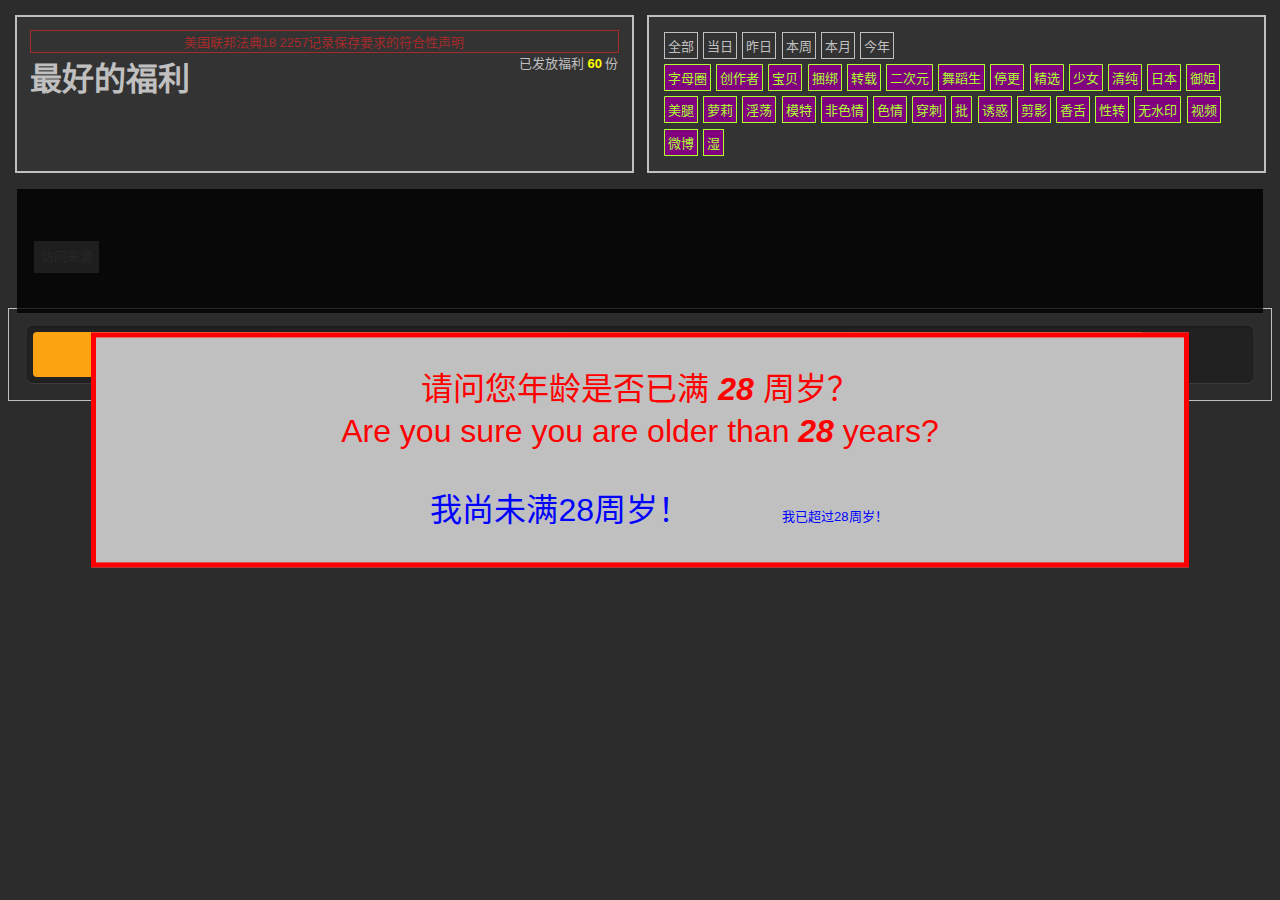
==== index.html @ 5078a984 "release the site with ad support" ====
<!DOCTYPE html
	PUBLIC "-//W3C//DTD XHTML 1.0 Transitional//EN" "http://www.w3.org/TR/xhtml1/DTD/xhtml1-transitional.dtd">
<html xmlns="http://www.w3.org/1999/xhtml" lang="zh-CN">

<head>
	<title>最好的福利</title>
	<meta http-equiv="Content-Type" content="text/html;charset=utf-8">
	<meta name="eroads_" content="e23ecdf74d6fd3df140321836d1f26d6" />
	<meta name="exoclick-site-verification" content="5655e3e7ec6c9cc6e56b25e5594a7c25">
	<meta name="author" content="welf" />
	<meta name="keywords" content="福利,福利姬,福利图,色图,美女,少女,人妻,少妇,萝莉,色情,裸体,字母圈,美腿,无毛,白虎,免费,盗图,推特,微博,beauty,lolita,girl,women,female,bdsm,sex,erotic,porn,pussy,twitter,weibo" />
	<meta name="robots" content="index,follow" />
	<meta name="description" content="免费社交网络美女图片搜集 Free image of asian beauties collected from internet" />
	<meta name="viewport" content="width=device-width, user-scalable=no, initial-scale=1.0, maximum-scale=1.0, minimum-scale=1.0" />
	<!-- twitter card share -->
	<meta name="twitter:card" content="summary_large_image" />
	<meta name="twitter:image:src" content="https://www.foligirl.org/bin/r1mg">
	<meta property="og:url" content="https://www.foligirl.org/" />
	<meta property="og:title" content="最好的福利" />
	<meta property="og:description" content="免费社交网络美女图片搜集" />
	<meta property="og:image" content="https://www.foligirl.org/bin/r1mg" />
	<!-- twitter card share end -->
	<link rel="canonical" href="https://www.foligirl.org/">
	<!-- favicon define -->
	<link rel="icon" type="image/png" sizes="32x32" href="/~favicon/favicon-32x32.png">
	<link rel="icon" type="image/png" sizes="16x16" href="/~favicon/favicon-16x16.png">
	<link rel="manifest" href="/~favicon/site.webmanifest">
	<link rel="mask-icon" href="/~favicon/safari-pinned-tab.svg" color="#5bbad5">
	<link rel="shortcut icon" href="/~favicon/favicon.ico">
	<meta name="apple-mobile-web-app-title" content="福利姬">
	<meta name="application-name" content="福利姬">
	<meta name="msapplication-TileColor" content="#da532c">
	<meta name="msapplication-config" content="/~favicon/browserconfig.xml">
	<meta name="theme-color" content="#ffffff">
	<!-- favicon define end -->
	<link href="/foli.css" rel="stylesheet">
	<script src="https://cdn.jsdelivr.net/npm/jquery@3.6.0/dist/jquery.min.js"></script>
	<script src="/foli.js"></script>
	<!--ads-->
	<link href="ad-ero.css" rel="stylesheet">
	<!--leader-feed analytic-->
	<script> (function (ss, ex) { window.ldfdr = window.ldfdr || function () { (ldfdr._q = ldfdr._q || []).push([].slice.call(arguments)); }; (function (d, s) { fs = d.getElementsByTagName(s)[0]; function ce(src) { var cs = d.createElement(s); cs.src = src; setTimeout(function () { fs.parentNode.insertBefore(cs, fs) }, 1); }; ce('https://sc.lfeeder.com/lftracker_v1_' + ss + (ex ? '_' + ex : '') + '.js'); })(document, 'script'); })('p1e024B6yDQ4GB6d');</script>
	<!--google-->
	<script data-ad-client="ca-pub-2870726059241875" async src="https://pagead2.googlesyndication.com/pagead/js/adsbygoogle.js"></script>
	<script async src="https://www.googletagmanager.com/gtag/js?id=G-2SF5R8GW7N"></script>
	<!-- Global site tag (gtag.js) - Google Analytics -->
	<script>window.dataLayer = window.dataLayer || [];function gtag() { dataLayer.push(arguments); }gtag('js', new Date());gtag('config', 'G-2SF5R8GW7N');</script>
	<!--twinred-->
	<script data-cfasync="false" type="text/javascript">(function (s, o, l, v, e, d) { if (s[o] == null && s[l + e]) { s[o] = "loading"; s[l + e](d, l = function () { s[o] = "complete"; s[v + e](d, l, !1) }, !1) } })(document, "readyState", "add", "remove", "EventListener", "DOMContentLoaded"); (function () { var s = document.createElement("script"); s.type = "text/javascript"; s.async = true; s.src = "https://cdn.impactserving.com/Scripts/infinity.js.aspx?guid=a7e79167-ff61-40a9-88b7-819adff65327"; s.id = "infinity"; s.setAttribute("data-guid", "a7e79167-ff61-40a9-88b7-819adff65327"); s.setAttribute("data-version", "async"); var e = document.getElementsByTagName("script")[0]; e.parentNode.insertBefore(s, e) })();</script>
	<!--ads end-->
</head>

<body>
	<div style="display: flex;">
		<div id="head" class="head-div">
			<a id="usc2257" target="_blank" href="/usc2257.txt">美国联邦法典18 2257记录‌保存要求的符合性声明</a>
			<h1><a href="//www.foligirl.org/">最好的福利</a></h1>
			<div id="head-status">
				<span id="head-loaded-stats">已发放福利 <span id="loaded-num">60</span> 份</span>
			</div>
		</div>
		<div class="head-div">
			<div id="head-tags">
				<a href="?d=a">全部</a><a href="?d=0">当日</a><a href="?d=1">昨日</a><a href="?d=w">本周</a><a href="?d=m">本月</a><a href="?d=y">今年</a><br>
			</div>
		</div>
	</div>
<!--
	<div id="head">
		<a id="usc2257" target="_blank" href="/usc2257.txt">美国联邦法典18 2257记录&zwnj;保存要求的符合性声明</a>
		<h1><a href='//www.foligirl.org/'>最好的福利</a></h1>
	</div>
-->
	<div class="container" id="foli">
<!--
		<figure class='gad-inline' id='gad-inline-first'><div id="ea_5214668_node">&nbsp;</div><script src="/ad-ero.js" type="text/javascript" language="javascript" charset="utf-8"></script></figure>
--><!--eroadvertising-->
<!--
		<figure class='gad-inline'><script type="application/javascript" data-idzone="4292970" src="https://a.realsrv.com/nativeads-v2.js"></script></figure>
--><!--exoclick-->
<!--
		<figure class='gad-inline'>
			<script async src="https://pagead2.googlesyndication.com/pagead/js/adsbygoogle.js"></script>
			<ins class="adsbygoogle" style="display:block" data-ad-format="fluid" data-ad-layout-key="+2j+rl+2h-1m-4u" data-ad-client="ca-pub-2870726059241875" data-ad-slot="1795373103"></ins>
			<script>(adsbygoogle = window.adsbygoogle || []).push({});</script>
		</figure>
-->
		<figure id='geo-tracker'><div class='clstr_globe'>
			<script type="text/javascript" id="clstr_globe" src="//clustrmaps.com/globe.js?d=glrwSq3PQ0yQgZGdgNYHR70md1tGAjYWO1WgxXrAG9E"></script>
		</div><figcaption class="folimag-cap" style="visibility:visible;">访问来源</figcaption></figure>
		<div id='container-overlay'><div class="image-viewer"><div class="image-viewer-desc"></div></div></div>
	</div>
	<div id="load-more" class="progress-container"><div class="progress progress-striped""><div class=" progress-bar">载入更多</div></div></div>
	<!--<div id="foot"><a target="_blank" href="/usc2257.txt">美国联邦法典18 2257记录保存要求的符合性声明</a></div>-->
</body>

</html>
---- foli.css ----
body {
	background-color: #2c2c2c;
	font: 1.1em Arial, Helvetica, sans-serif;
	color: silver;
}

/* masonry style */

img {
	max-width: 100%;
	display: block;
}

figure {
	margin: 0;
	display: grid;
	grid-template-rows: 1fr auto;
	margin-bottom: 10px;
	break-inside: avoid;
}

figure>img {
	grid-row: 1 / -1;
	grid-column: 1;
	cursor: pointer;
}

figure a {
	color: #666666;
	text-decoration: none;
}

figcaption {
	grid-row: 2;
	grid-column: 1;
	background-color: rgba(255, 255, 255, .5);
	padding: .2em .5em;
	justify-self: start;
}

.container {
	column-count: 5;
	column-gap: 10px;
}

.folimag-cap {
	font-size: small;
}

@media (max-width: 1080px) and (min-width: 601px) {
	.container {
		column-count: 3;
		column-gap: 5px;
	}
	.folimag-cap {
		font-size: x-small;
	}
}

@media (max-width: 600px) {
	.container {
		column-count: 2;
		column-gap: 3px;
	}
	.folimag-cap {
		font-size: xx-small;
	}
}

@media (min-width: 1600px) {
	.container {
		column-count: 9;
		column-gap: 15px;
	}
}


/* site style */

figcaption a {
	padding: 3px;
	border: 1px solid #666666;
}

.folimag-cap {
	visibility: hidden;
	line-height: 2em;
}

figure.folimag:hover .folimag-cap {
	visibility: visible;
}

a.folimag-tag, a.folimag-day {
	margin-left: 0.5em;
}

figure#geo-tracker {
	padding: 1em;
}

figure#geo-tracker div.clstr_globe {
	width: 100%;
	max-width: 120px;
	margin: 1em;
}

video {
	max-width: 100%;
}

#foli {
	margin: 0.5em;
	position: relative;
}

.head-div {
	width:48%;
	border: 0.2em silver solid;
	background-color: #333;
	padding: 1em;
	margin: 0.5em;
	font-size: small;
}
.head-div h1 {
	display: inline-block;
	margin: 0;
	font-size:xx-large;
}
.head-div a {
	color: silver;
	text-decoration: none;
}
#head-status {
	text-align: right;
	display: inline-block;
	float: right;
}
#head-tags a {
	display: inline-block;
	margin: 0.2em;
	border: 1px solid silver;
	padding: 3px;
}
#head-tags a.head-tag {
    color: greenyellow;
    border: 1px solid greenyellow;
    background: purple;
}
a#usc2257 {
	display: block;
	color: brown;
	border: 1px solid brown;
	text-align: center;
	padding: .1em;
}

#container-overlay {
	width: 98%;
	height: 98%;
	padding: 1%;
	position: absolute;
	top: 0;
	left: 0;
	z-index: 99;
	background-color: rgba(0, 0, 0, .8);
	display: none;
}

#aging-confirm {
	font-size: xx-large;
	color: red;
	background-color: silver;
	padding: 0 2em 1em 2em;
	border: red 5px solid;
	position: fixed;
	top: 50%;
	left: 50%;
	transform: translate(-50%, -50%);
	width: 75%;
	z-index: 999;
	text-align: center;
}

#aging-confirm #msg {
	margin: 1em;
	line-height: 1.3em;
}

#aging-confirm a {
	margin: 1em;
	border: 1px solid silver;
	padding: 1em;
	text-decoration: none;
	cursor: pointer;
	color: blue;
}

#aging-confirm a#yes {
	font-size: small;
}

/*#aging-confirm a#no {}*/

.image-viewer {
	position: fixed;
	top: 50%;
	left: 50%;
	transform: translate(-50%, -50%);
}

.image-viewer .folimag-content {
	max-height: 85vh;
	max-width: 85vw;
	border: 1em #d8d8d8 solid;
}

.image-viewer-desc {
	margin-top: 0.8em;
	text-align: center;
}

.image-viewer-desc a {
	margin: 0.5em;
	border: 1px solid silver;
	padding: 3px;
	color: silver;
	text-decoration: none;
}

#load-more {
	margin: 1em auto auto auto;
	padding: 1em;
	border: silver 1px solid;
	cursor: pointer;
	text-align: center;
}
#loaded-num {
	font-weight: bold;
	color: yellow;
}
/* progressing bar */

.progress-container {
	margin: 100px auto;
	text-align: center;
}

.progress {
	padding: 6px;
	background: rgba(0, 0, 0, 0.25);
	border-radius: 6px;
	box-shadow: inset 0 1px 2px rgba(0, 0, 0, 0.25), 0 1px rgba(255, 255, 255, 0.08);
}

.progress-bar {
	height: 18px;
	padding-top: 0.5em;
	padding-right: 1em;
	padding-bottom: 1em;
	background-color: #ee303c;
	border-radius: 4px;
	transition: 0.4s linear;
	transition-property: width, background-color;
}

.progress-striped .progress-bar {
	background-color: #FCBC51;
	width: 90%;
	text-align: right;
	color: purple;
	background-image: linear-gradient(45deg, rgb(252, 163, 17) 25%, transparent 25%, transparent 50%, rgb(252, 163, 17) 50%, rgb(252, 163, 17) 75%, transparent 75%, transparent);
	animation: progressAnimationStrike 6s;
	animation-iteration-count: infinite;
}

@keyframes progressAnimationStrike {
	from {width: 5em} to {width: 95%}
}
---- ad-ero.css ----
#ea_5214668_node #ntvRow {
	background-color: #eee;
}

#ea_5214668_node #ntvCell {
	padding: 5px;
	text-align: left;
	background-color: #2c2c2c;
}

#ea_5214668_node #ntvContent {
	width: 100%!important;
	height: 350px;
	overflow: hidden;
	border: 1px solid #000000;
}

#ea_5214668_node #ntvTitle {
	clear: both;
	padding: 5px;
	float: left;
	font-size: 15px;
	height: 20px;
	overflow-y: hidden;
}

#ea_5214668_node #ntvDescr {
	clear: both;
	padding: 5px;
	float: left;
	font-size: 20px;
	max-height: 80px;
	overflow-y: hidden;
}

#ea_5214668_node #ntvImage img {
	width: 300px;
	height: 232px;
}

#ea_5214668_node #ntvDisplayUrl {
	clear: both;
	padding: 5px;
	float: left;
	font-size: 15px;
	height: 26px;
	overflow-y: hidden;
}

.exo-native-widget {
	width: 100%!important;
}
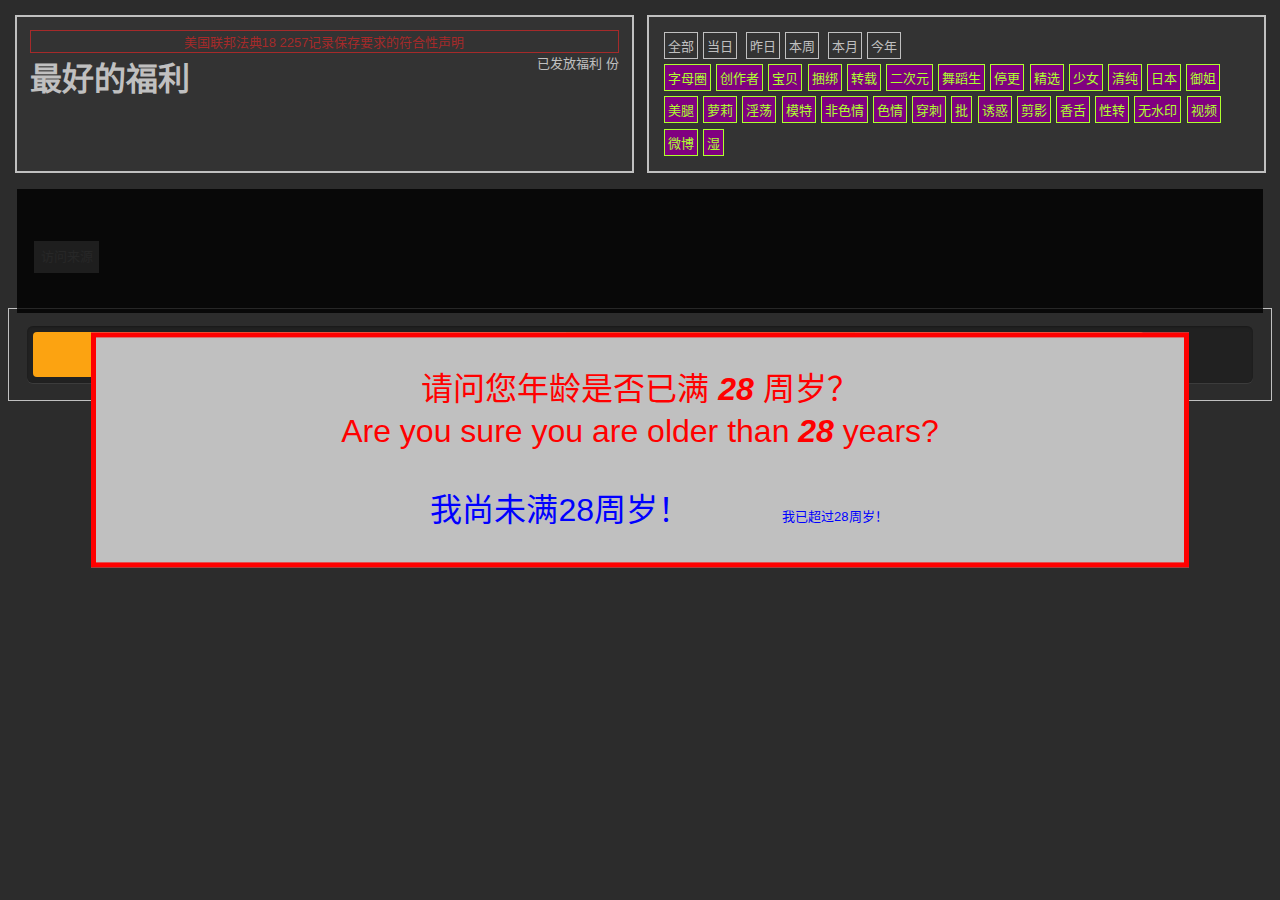
==== commit 55013990: "hilight current date tag" ====
--- a/index.html
+++ b/index.html
@@ -56,12 +56,15 @@
 			<a id="usc2257" target="_blank" href="/usc2257.txt">美国联邦法典18 2257记录‌保存要求的符合性声明</a>
 			<h1><a href="//www.foligirl.org/">最好的福利</a></h1>
 			<div id="head-status">
-				<span id="head-loaded-stats">已发放福利 <span id="loaded-num">60</span> 份</span>
+				<span id="head-loaded-stats">已发放福利 <span id="loaded-num"></span> 份</span>
 			</div>
 		</div>
 		<div class="head-div">
 			<div id="head-tags">
-				<a href="?d=a">全部</a><a href="?d=0">当日</a><a href="?d=1">昨日</a><a href="?d=w">本周</a><a href="?d=m">本月</a><a href="?d=y">今年</a><br>
+				<a class="head-day" href="?d=a">全部</a><a class="head-day" href="?d=0">当日</a>
+				<a class="head-day" href="?d=1">昨日</a><a class="head-day" href="?d=w">本周</a>
+				<a class="head-day" href="?d=m">本月</a><a class="head-day" href="?d=y">今年</a>
+				<br>
 			</div>
 		</div>
 	</div>
--- a/foli.css
+++ b/foli.css
@@ -143,9 +143,14 @@
 	padding: 3px;
 }
 #head-tags a.head-tag {
-    color: greenyellow;
-    border: 1px solid greenyellow;
-    background: purple;
+	color: greenyellow;
+	border: 1px solid greenyellow;
+	background: purple;
+}
+#head-tags a.head-day-curr {
+	background-color: silver;
+	color: darkslateblue;
+	border: darkred 1px solid;
 }
 a#usc2257 {
 	display: block;
